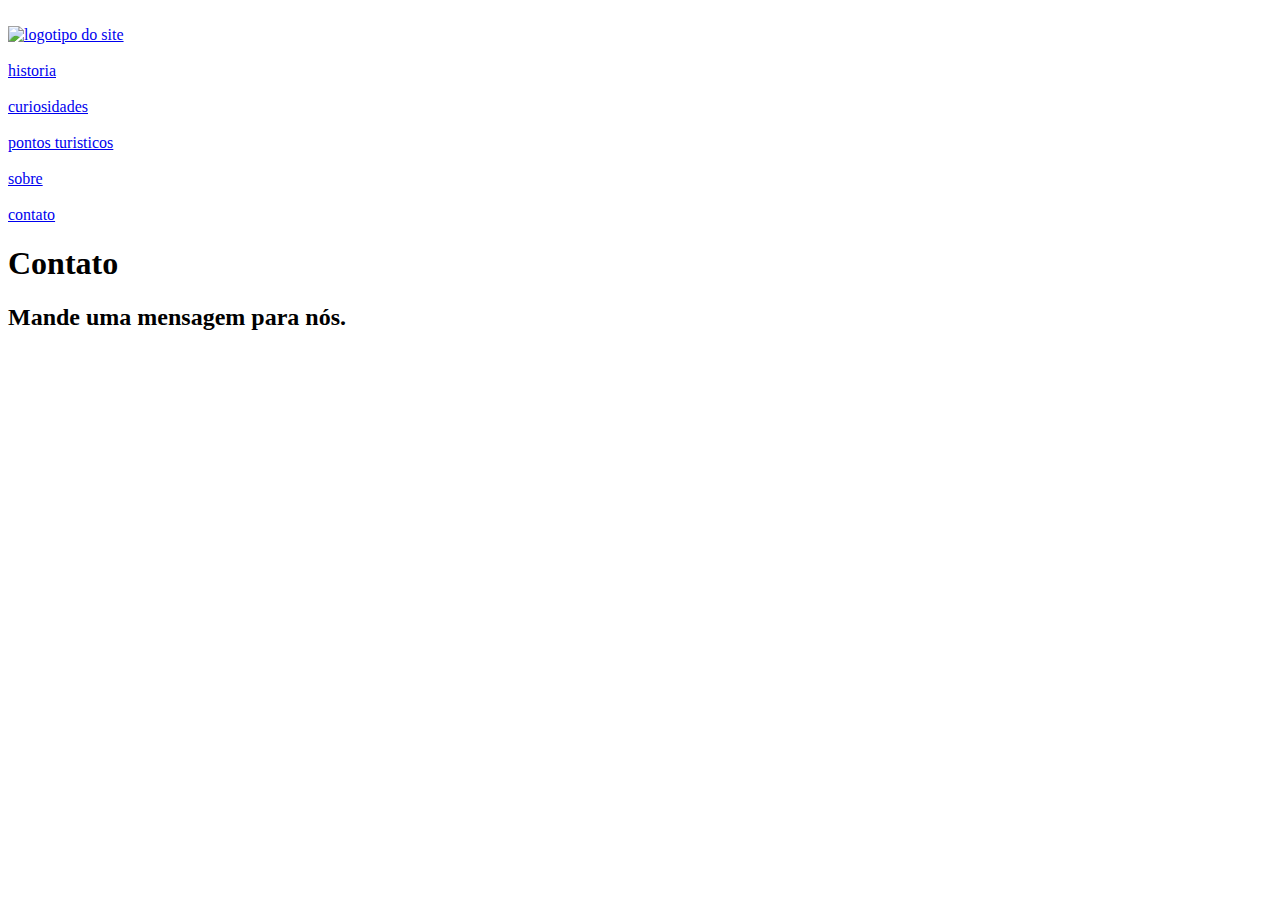
==== contato.html @ 606f8a6f "projeto final" ====
<!DOCTYPE html>
<html lang="pt-BR">
<head>
    <meta charset="UTF-8">
    <meta http-equiv="X-UA-Compatible" content="IE=edge">
    <meta name="viewport" content="width=device-width, initial-scale=1.0">
    <title>DESCUBRA DUBAI</title>
    <link rel="stylesheet" href="navbar.css" type="text/css">
    <link rel="stylesheet" href="content.css" type="text/css">
</head>
<body>
  <header>
    <nav class="navbar">
    <li><a href="index.html"></li>
        <img src="https://www.dayoneintercambios.com.br/wp-content/uploads/2021/11/dubai-g1decb53aa_1280.png" alt="logotipo do site" width="200px">
    </a>
    <li><a href="historia.html"></li>
        historia
    </a>
    <li><a href="curiosidades.html"></li>
        curiosidades
    </a>
    <li><a href="pontos turisticos.html"></li>
        pontos turisticos
    </a>
    <li><a href="sobre.html"></li>
        sobre   
    </a>
    <li><a href="contato.html"></li>
        contato
    </a>
   </nav>
  </header>
   <h1>Contato</h1> 
   <h2>Mande uma mensagem para nós.</h2>
</body>
</html>
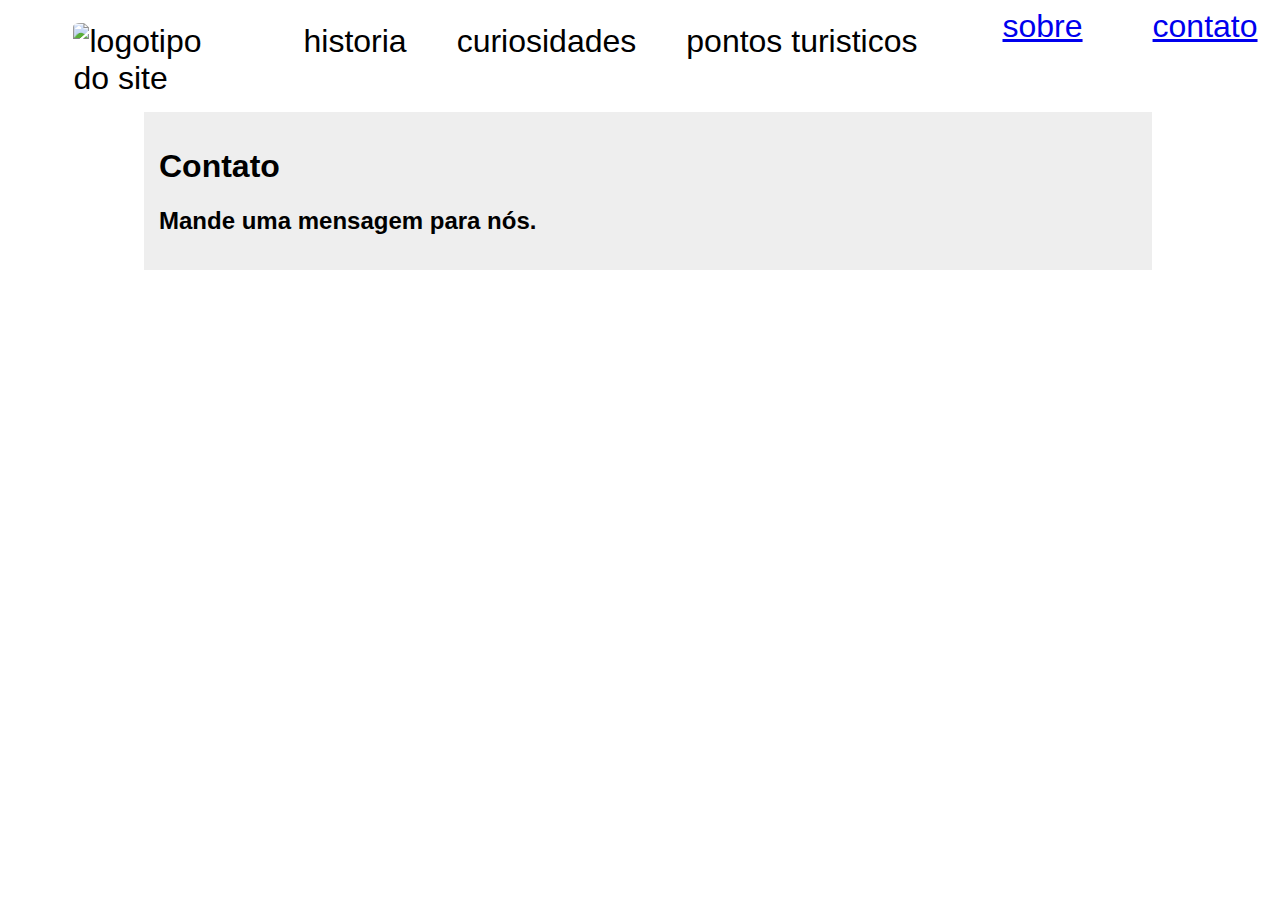
==== commit 3a8278ad: "Nav semÂtnica" ====
--- a/contato.html
+++ b/contato.html
@@ -1,37 +1,48 @@
 <!DOCTYPE html>
 <html lang="pt-BR">
-<head>
-    <meta charset="UTF-8">
-    <meta http-equiv="X-UA-Compatible" content="IE=edge">
-    <meta name="viewport" content="width=device-width, initial-scale=1.0">
-    <title>DESCUBRA DUBAI</title>
-    <link rel="stylesheet" href="navbar.css" type="text/css">
-    <link rel="stylesheet" href="content.css" type="text/css">
-</head>
-<body>
-  <header>
-    <nav class="navbar">
-    <li><a href="index.html"></li>
-        <img src="https://www.dayoneintercambios.com.br/wp-content/uploads/2021/11/dubai-g1decb53aa_1280.png" alt="logotipo do site" width="200px">
-    </a>
-    <li><a href="historia.html"></li>
-        historia
-    </a>
-    <li><a href="curiosidades.html"></li>
-        curiosidades
-    </a>
-    <li><a href="pontos turisticos.html"></li>
-        pontos turisticos
-    </a>
-    <li><a href="sobre.html"></li>
-        sobre   
-    </a>
-    <li><a href="contato.html"></li>
-        contato
-    </a>
-   </nav>
-  </header>
-   <h1>Contato</h1> 
-   <h2>Mande uma mensagem para nós.</h2>
-</body>
+    <head>
+        <meta charset="UTF-8"/>
+        <meta http-equiv="X-UA-Compatible" content="IE=edge"/>
+        <meta name="viewport" content="width=device-width, initial-scale=1.0"/>
+        <title>DESCUBRA DUBAI</title>
+        <link rel="stylesheet" href="styles/globals.css" type="text/css"/>
+    </head>
+    <body>
+        <header>
+            <nav>
+                <li>
+                    <a href="/DESCUBRA-DUBAI/">
+                        <img src="https://www.dayoneintercambios.com.br/wp-content/uploads/2021/11/dubai-g1decb53aa_1280.png" alt="logotipo do site" width="200px" />
+                    </a>
+                </li>
+                <li>
+                    <a href="/DESCUBRA-DUBAI/historia">
+                        historia
+                    </a>
+                </li>
+                <li>
+                    <a href="/DESCUBRA-DUBAI/curiosidades">
+                        curiosidades
+                    </a>
+                </li>
+                <li>
+                    <a href="/DESCUBRA-DUBAI/pontos%20turisticos">
+                        pontos turisticos
+                    </a>
+                </li>
+                <li><a href="/DESCUBRA-DUBAI/sobre"></li>
+                    sobre   
+                </a>
+                <li><a href="/DESCUBRA-DUBAI/contato"></li>
+                    contato
+                </a>
+            </nav>
+        </header>
+        <main>
+            <section>
+                <h1>Contato</h1> 
+                <h2>Mande uma mensagem para nós.</h2>
+            </section>
+        </main>
+    </body>
 </html>--- a/styles/globals.css
+++ b/styles/globals.css
@@ -0,0 +1,41 @@
+body {
+    width: 100vw;
+    height: 100vh;
+    font-family: Arial, Helvetica, sans-serif;
+}
+nav {
+    list-style: none;
+    padding: 0%;
+    margin: auto;
+    font-size: 2rem;
+    display: flex;
+    flex-wrap: wrap;
+    column-gap: 20px;
+    justify-content: center;
+}
+nav > li {
+    padding: 15px;
+}
+nav > li > a {
+    text-decoration: none;
+    color: black;
+}
+nav > li:hover {
+    background-color: #ccc;
+    font-weight: bold;
+}
+
+main {
+    max-width: 978px;
+    margin: auto;
+    background-color: #eee;
+    padding: 15px;
+    height: 10;
+}
+
+img {
+    max-width: 80%;
+    display: block;
+    margin: auto;
+    border-radius: 5%;
+}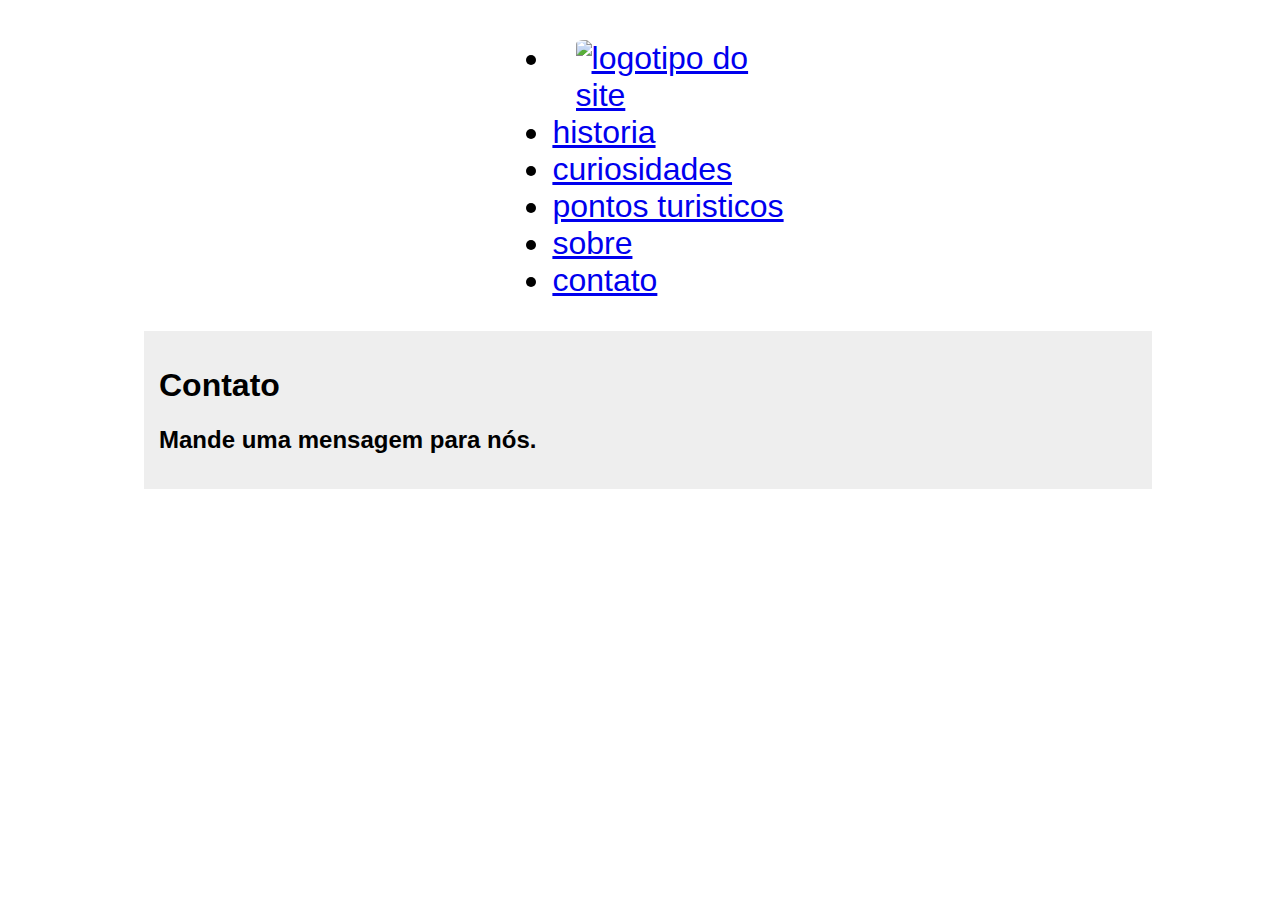
==== commit 34e2a953: "a" ====
--- a/contato.html
+++ b/contato.html
@@ -10,32 +10,39 @@
     <body>
         <header>
             <nav>
-                <li>
-                    <a href="/DESCUBRA-DUBAI/">
-                        <img src="https://www.dayoneintercambios.com.br/wp-content/uploads/2021/11/dubai-g1decb53aa_1280.png" alt="logotipo do site" width="200px" />
-                    </a>
-                </li>
-                <li>
-                    <a href="/DESCUBRA-DUBAI/historia">
-                        historia
-                    </a>
-                </li>
-                <li>
-                    <a href="/DESCUBRA-DUBAI/curiosidades">
-                        curiosidades
-                    </a>
-                </li>
-                <li>
-                    <a href="/DESCUBRA-DUBAI/pontos%20turisticos">
-                        pontos turisticos
-                    </a>
-                </li>
-                <li><a href="/DESCUBRA-DUBAI/sobre"></li>
-                    sobre   
-                </a>
-                <li><a href="/DESCUBRA-DUBAI/contato"></li>
-                    contato
-                </a>
+                <ul>
+                    <li>
+                        <a href="/DESCUBRA-DUBAI/">
+                            <img src="https://www.dayoneintercambios.com.br/wp-content/uploads/2021/11/dubai-g1decb53aa_1280.png" alt="logotipo do site" width="200px" />
+                        </a>
+                    </li>
+                    <li>
+                        <a href="/DESCUBRA-DUBAI/historia">
+                            historia
+                        </a>
+                    </li>
+                    <li>
+                        <a href="/DESCUBRA-DUBAI/curiosidades">
+                            curiosidades
+                        </a>
+                    </li>
+                    <li>
+                        <a href="/DESCUBRA-DUBAI/pontos%20turisticos">
+                            pontos turisticos
+                        </a>
+                    </li>
+                    <li>
+                        <a href="/DESCUBRA-DUBAI/sobre">
+                            sobre   
+                        </a>
+                    </li>
+                    <li>
+                        <a href="/DESCUBRA-DUBAI/contato">
+                            contato
+                        </a>
+                    </li>
+
+                </ul>
             </nav>
         </header>
         <main>
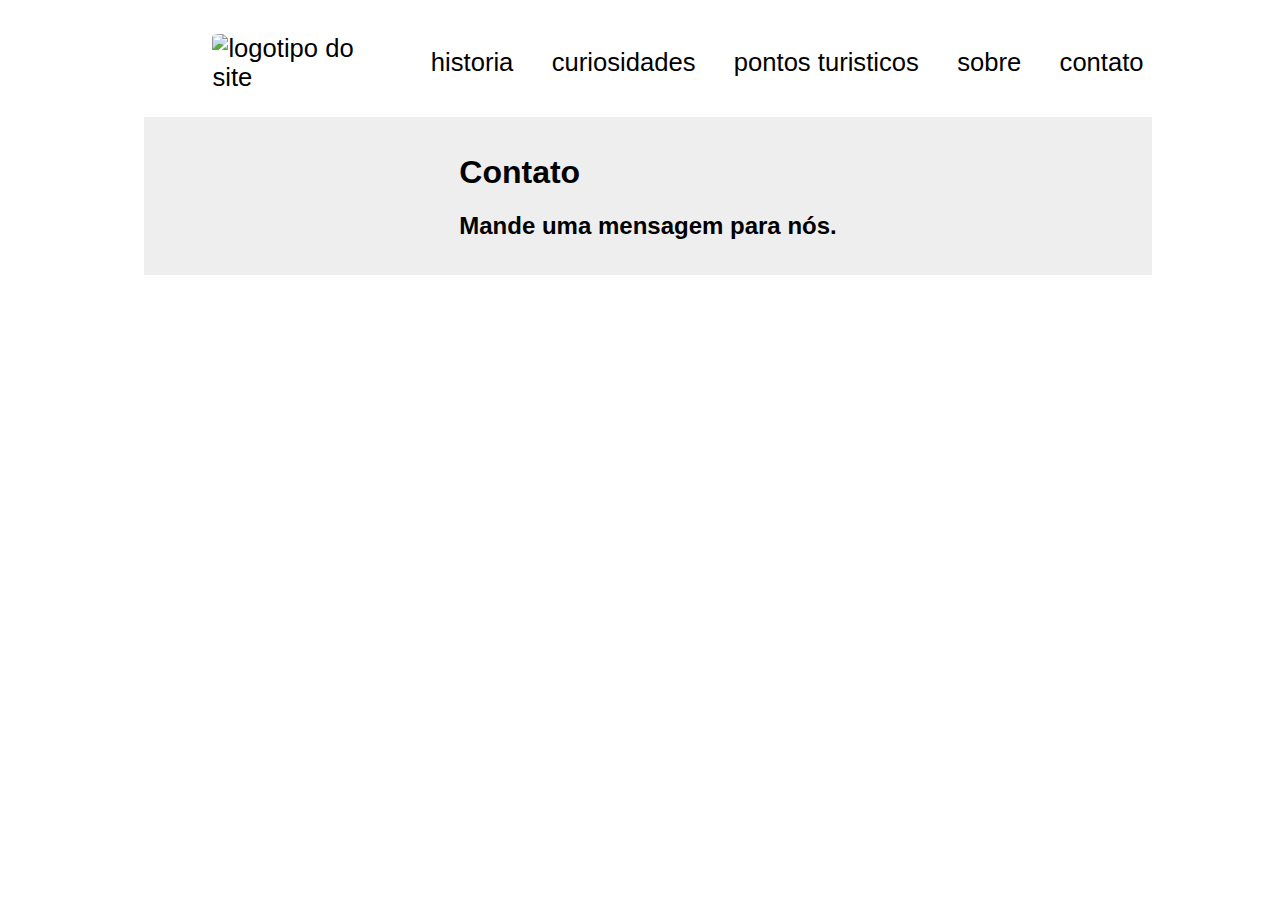
==== commit bccfe70e: "Feito" ====
--- a/contato.html
+++ b/contato.html
@@ -1,55 +1,55 @@
 <!DOCTYPE html>
 <html lang="pt-BR">
-    <head>
-        <meta charset="UTF-8"/>
-        <meta http-equiv="X-UA-Compatible" content="IE=edge"/>
-        <meta name="viewport" content="width=device-width, initial-scale=1.0"/>
-        <title>DESCUBRA DUBAI</title>
-        <link rel="stylesheet" href="styles/globals.css" type="text/css"/>
-    </head>
-    <body>
-        <header>
-            <nav>
-                <ul>
-                    <li>
-                        <a href="/DESCUBRA-DUBAI/">
-                            <img src="https://www.dayoneintercambios.com.br/wp-content/uploads/2021/11/dubai-g1decb53aa_1280.png" alt="logotipo do site" width="200px" />
-                        </a>
-                    </li>
-                    <li>
-                        <a href="/DESCUBRA-DUBAI/historia">
-                            historia
-                        </a>
-                    </li>
-                    <li>
-                        <a href="/DESCUBRA-DUBAI/curiosidades">
-                            curiosidades
-                        </a>
-                    </li>
-                    <li>
-                        <a href="/DESCUBRA-DUBAI/pontos%20turisticos">
-                            pontos turisticos
-                        </a>
-                    </li>
-                    <li>
-                        <a href="/DESCUBRA-DUBAI/sobre">
-                            sobre   
-                        </a>
-                    </li>
-                    <li>
-                        <a href="/DESCUBRA-DUBAI/contato">
-                            contato
-                        </a>
-                    </li>
-
-                </ul>
-            </nav>
-        </header>
-        <main>
-            <section>
-                <h1>Contato</h1> 
-                <h2>Mande uma mensagem para nós.</h2>
-            </section>
-        </main>
-    </body>
+  <head>
+    <meta charset="UTF-8"/>
+    <meta http-equiv="X-UA-Compatible" content="IE=edge"/>
+    <meta name="viewport" content="width=device-width, initial-scale=1.0"/>
+    <title>DESCUBRA DUBAI</title>
+    <link rel="stylesheet" href="styles/globals.css" type="text/css"/>
+    <link rel="shortcut icon" href="images/favicon.ico" type="image/x-icon">
+  </head>
+  <body>
+    <header>
+      <nav>
+        <ul>
+          <li>
+            <a href="/DESCUBRA-DUBAI/">
+              <img src="https://www.dayoneintercambios.com.br/wp-content/uploads/2021/11/dubai-g1decb53aa_1280.png" alt="logotipo do site" width="200px" />
+            </a>
+          </li>
+          <li>
+            <a href="/DESCUBRA-DUBAI/historia">
+              historia
+            </a>
+          </li>
+          <li>
+            <a href="/DESCUBRA-DUBAI/curiosidades">
+              curiosidades
+            </a>
+          </li>
+          <li>
+            <a href="/DESCUBRA-DUBAI/pontos%20turisticos">
+              pontos turisticos
+            </a>
+          </li>
+          <li>
+            <a href="/DESCUBRA-DUBAI/sobre">
+              sobre   
+            </a>
+          </li>
+          <li>
+            <a href="/DESCUBRA-DUBAI/contato">
+              contato
+            </a>
+          </li>
+        </ul>
+      </nav>
+    </header>
+    <main>
+      <section>
+        <h1>Contato</h1> 
+        <h2>Mande uma mensagem para nós.</h2>
+      </section>
+    </main>
+  </body>
 </html>--- a/styles/globals.css
+++ b/styles/globals.css
@@ -1,41 +1,46 @@
 body {
-    width: 100vw;
-    height: 100vh;
-    font-family: Arial, Helvetica, sans-serif;
+  width: 100vw;
+  height: 100vh;
+  font-family: Arial, Helvetica, sans-serif;
+  font-size: 1em;
 }
 nav {
-    list-style: none;
-    padding: 0%;
-    margin: auto;
-    font-size: 2rem;
-    display: flex;
-    flex-wrap: wrap;
-    column-gap: 20px;
-    justify-content: center;
+  padding: 0;
+  font-size: 1.6rem;
+  display: flex;
+  align-items: center;
+  justify-content: center;
 }
-nav > li {
-    padding: 15px;
+nav > ul {
+  list-style-type: none;
+  display: flex;
+  justify-content: start;
+  align-items: center;
+  gap: 1.5em;
 }
-nav > li > a {
-    text-decoration: none;
-    color: black;
+nav > ul > li > a {
+  text-decoration: none;
+  color: black;
 }
-nav > li:hover {
-    background-color: #ccc;
-    font-weight: bold;
+nav > ul > li:hover {
+  background-color: #ccc;
+  font-weight: bold;
 }
 
 main {
-    max-width: 978px;
-    margin: auto;
-    background-color: #eee;
-    padding: 15px;
-    height: 10;
+  max-width: 978px;
+  background-color: #eee;
+  padding: 15px;
+  display: flex;
+  flex-direction: column;
+  justify-content: center;
+  align-items: center;
+  margin: auto;
 }
 
 img {
-    max-width: 80%;
-    display: block;
-    margin: auto;
-    border-radius: 5%;
+  max-width: 80%;
+  display: block;
+  margin: auto;
+  border-radius: 5%;
 }